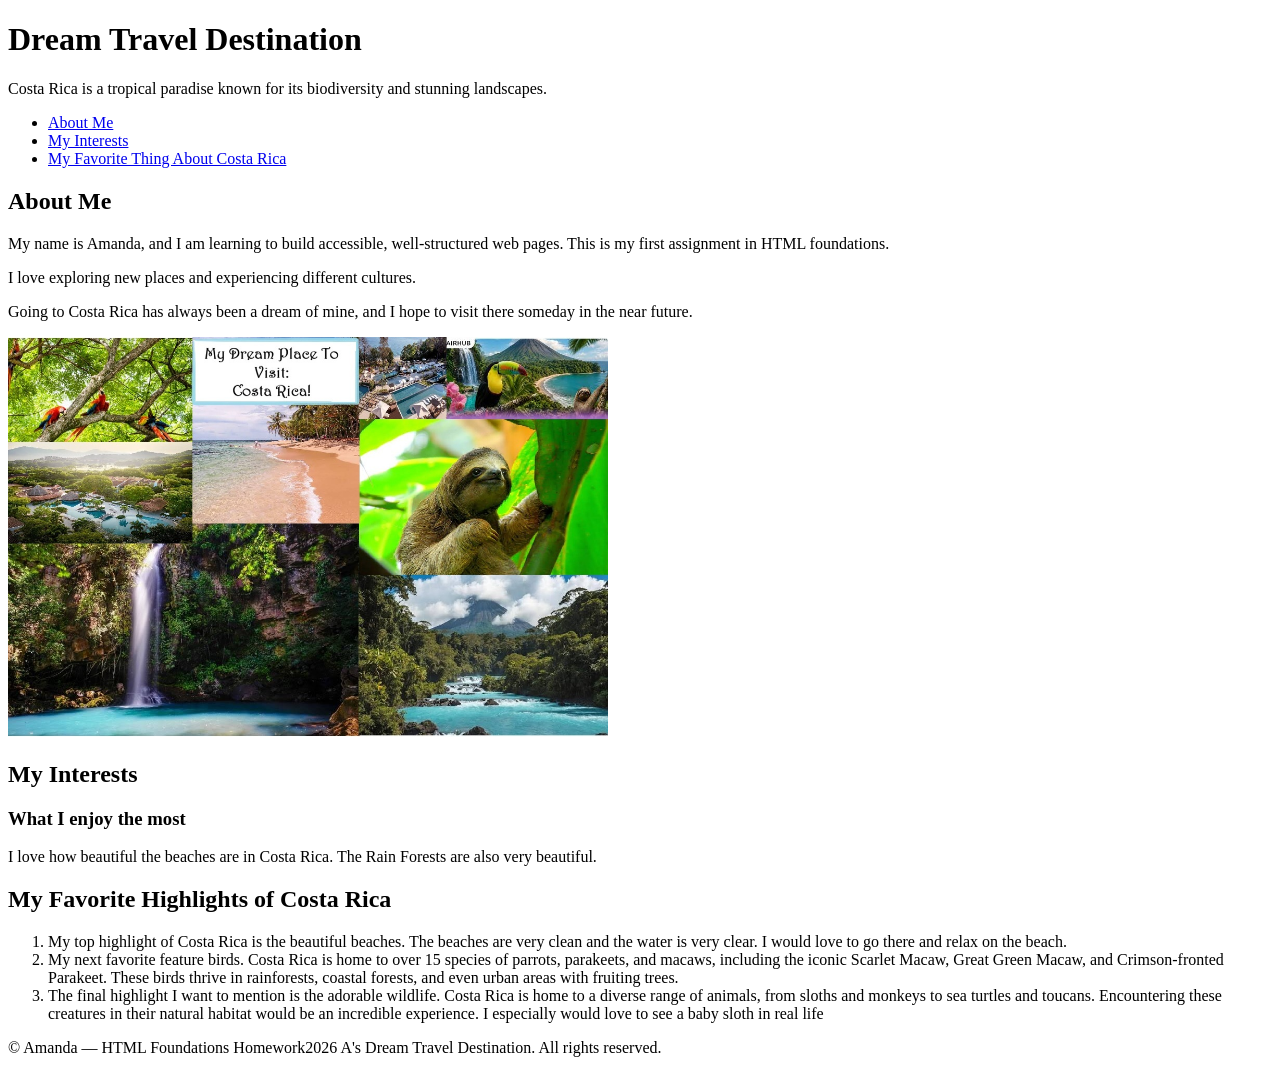
==== index.html @ 9c0b4990 "added style.css file for homework 2 in web dev." ====
<!doctype html>
<html lang="en">
  <head>
    <meta charset="UTF-8" />
    <meta name="viewport" content="width=device-width, initial-scale=1.0" />
    <title>Dream Travel Destination</title>
    <link rel="stylesheet" href="styles.css" />
  </head>

  <body>
    <header id="top-header">
      <h1>Dream Travel Destination</h1>
      <p>
        Costa Rica is a tropical paradise known for its biodiversity and
        stunning landscapes.
      </p>
    </header>

    <nav>
      <ul class="nav-list">
        <li><a href="#about">About Me</a></li>
        <li><a href="#interests">My Interests</a></li>
        <li><a href="#favorites">My Favorite Thing About Costa Rica</a></li>
      </ul>
    </nav>

    <main>
      <section id="about">
        <h2>About Me</h2>
        <p>
          My name is Amanda, and I am learning to build accessible,
          well-structured web pages. This is my first assignment in HTML
          foundations.
        </p>
        <p>I love exploring new places and experiencing different cultures.</p>
        <p>
          Going to Costa Rica has always been a dream of mine, and I hope to
          visit there someday in the near future.
        </p>

        <img
          src="WebDev.Collage.Homework1.jpg"
          alt="Costa Rica Landscape, wildlife, and beaches"
          width="600"
          height="400"
        />
      </section>

      <section id="interests">
        <h2>My Interests</h2>
        <article>
          <h3>What I enjoy the most</h3>
          <p>
            I love how beautiful the beaches are in Costa Rica. The Rain Forests
            are also very beautiful.
          </p>
        </article>
      </section>

      <section id="favorites">
        <h2>My Favorite Highlights of Costa Rica</h2>
        <ol>
          <li>
            My top highlight of Costa Rica is the beautiful beaches. The beaches
            are very clean and the water is very clear. I would love to go there
            and relax on the beach.
          </li>
          <li>
            My next favorite feature birds. Costa Rica is home to over 15
            species of parrots, parakeets, and macaws, including the iconic
            Scarlet Macaw, Great Green Macaw, and Crimson-fronted Parakeet.
            These birds thrive in rainforests, coastal forests, and even urban
            areas with fruiting trees.
          </li>
          <li>
            The final highlight I want to mention is the adorable wildlife.
            Costa Rica is home to a diverse range of animals, from sloths and
            monkeys to sea turtles and toucans. Encountering these creatures in
            their natural habitat would be an incredible experience. I
            especially would love to see a baby sloth in real life
          </li>
        </ol>
      </section>
    </main>

    <footer>
      <p>
        &copy; Amanda — HTML Foundations Homework2026 A's Dream Travel
        Destination. All rights reserved.
      </p>
    </footer>
  </body>
</html>
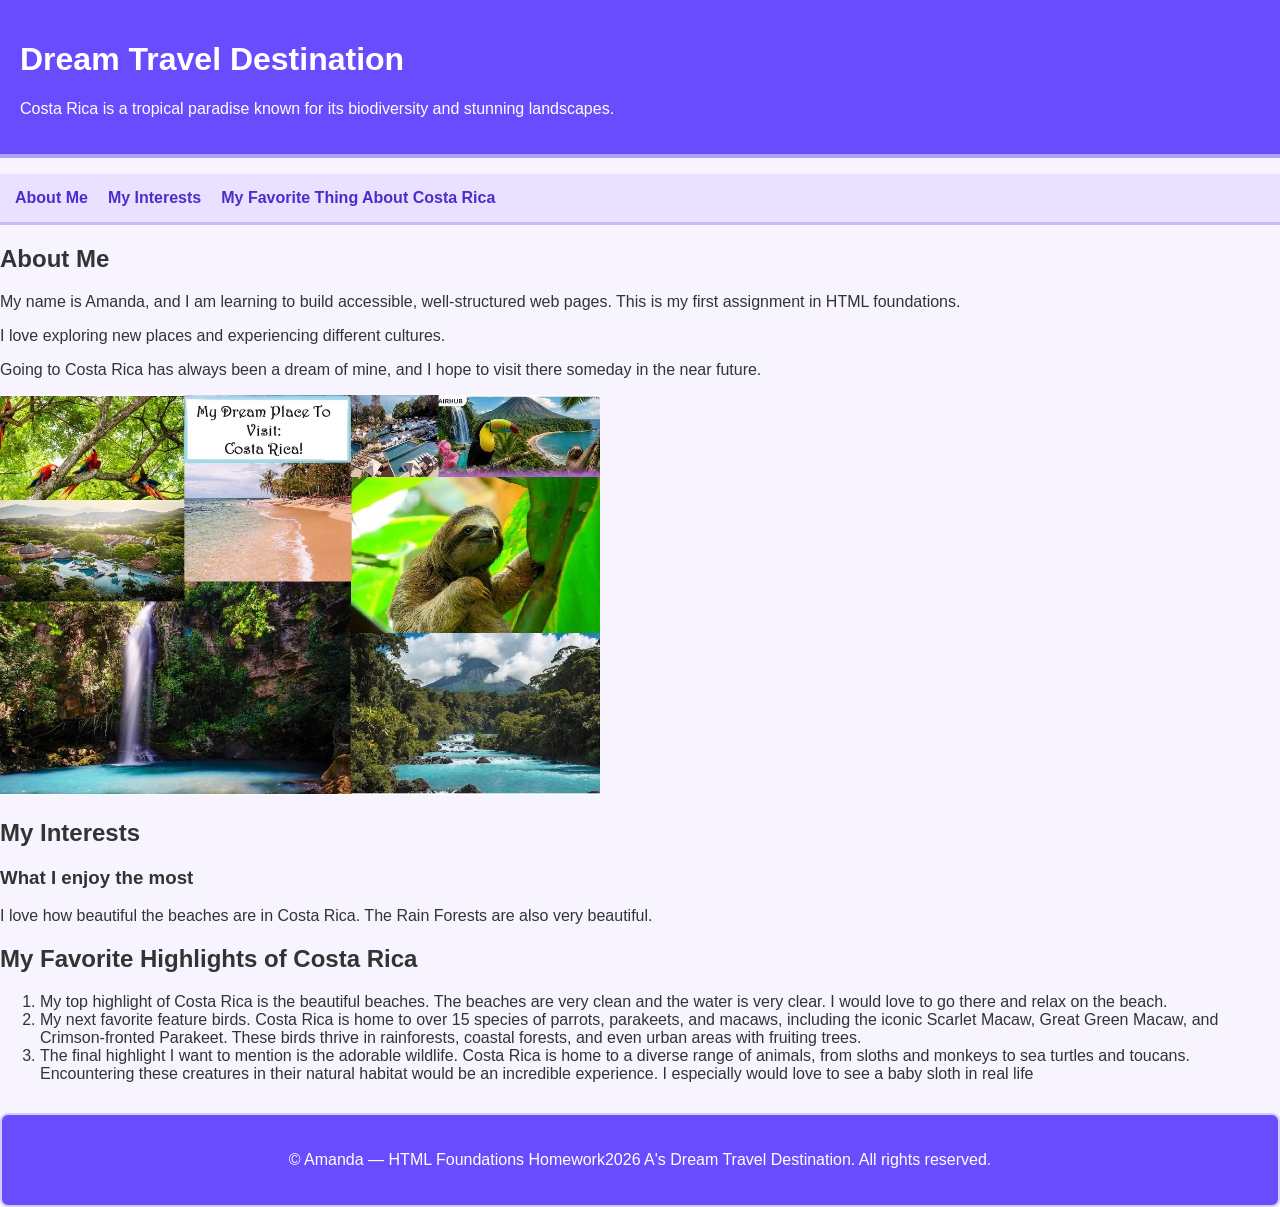
==== commit 0011e122: "fix: correct stylesheet link from styles.css to style.css" ====
--- a/index.html
+++ b/index.html
@@ -4,7 +4,7 @@
     <meta charset="UTF-8" />
     <meta name="viewport" content="width=device-width, initial-scale=1.0" />
     <title>Dream Travel Destination</title>
-    <link rel="stylesheet" href="styles.css" />
+    <link rel="stylesheet" href="style.css" />
   </head>
 
   <body>
--- a/style.css
+++ b/style.css
@@ -0,0 +1,47 @@
+/* Type selector */
+body {
+    font-family: Arial, sans-serif;
+    background-color: #f7f3ff;
+    color: #333;
+    margin: 0;
+    padding: 0;
+}
+
+/* ID selector */
+#top-header {
+    background-color: #6a4cff;
+    color: white;
+    padding: 20px;
+    border-bottom: 4px solid #b39fff;
+}
+
+/* Class selector */
+.page-title {
+    margin: 0;
+    padding-bottom: 10px;
+}
+
+.nav-list {
+    list-style: none;
+    display: flex;
+    gap: 20px;
+    background-color: #e8e1ff;
+    padding: 15px;
+    border-bottom: 3px solid #c7baff;
+}
+
+.nav-list a {
+    text-decoration: none;
+    color: #4a2ecc;
+    font-weight: bold;
+}
+
+footer {
+    text-align: center;
+    padding: 20px;
+    background-color: #6a4cff;
+    color: white;
+    margin-top: 30px;
+    border: 2px solid #d4caff;
+    border-radius: 8px;
+}
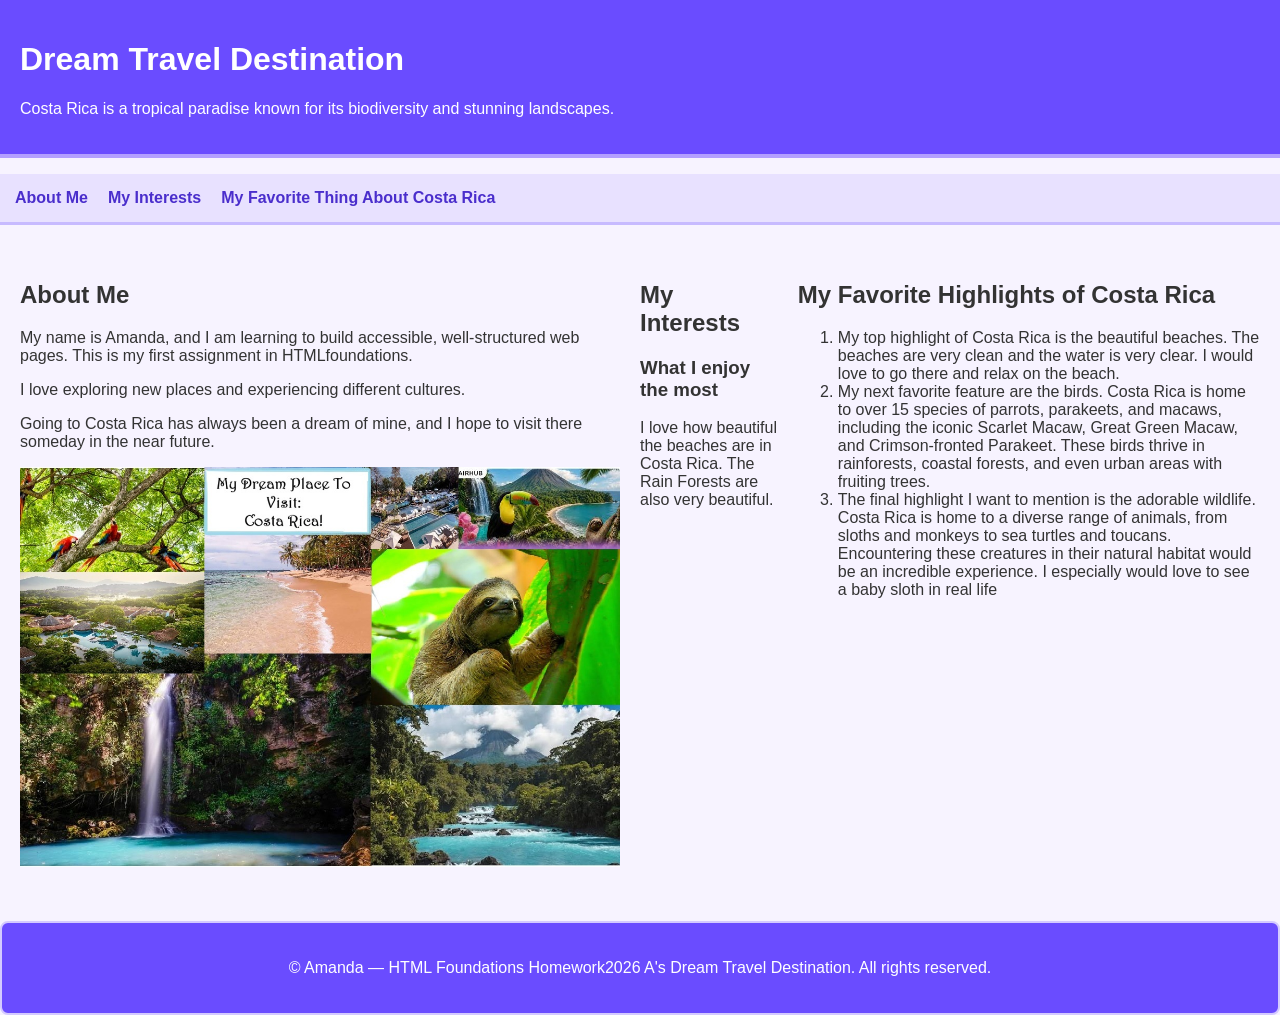
==== commit e958b39b: "added flex, flex wrap, flex direction. Also made it usable for tablet, mobile, and desktop computers" ====
--- a/index.html
+++ b/index.html
@@ -25,62 +25,67 @@
     </nav>
 
     <main>
-      <section id="about">
-        <h2>About Me</h2>
-        <p>
-          My name is Amanda, and I am learning to build accessible,
-          well-structured web pages. This is my first assignment in HTML
-          foundations.
-        </p>
-        <p>I love exploring new places and experiencing different cultures.</p>
-        <p>
-          Going to Costa Rica has always been a dream of mine, and I hope to
-          visit there someday in the near future.
-        </p>
+      <div class="beach-container">
+        <section id="about">
+          <h2>About Me</h2>
+          <p>
+            My name is Amanda, and I am learning to build accessible,
+            well-structured web pages. This is my first assignment in
+            HTMLfoundations.
+          </p>
+          <p>
+            I love exploring new places and experiencing different cultures.
+          </p>
+          <p>
+            Going to Costa Rica has always been a dream of mine, and I hope to
+            visit there someday in the near future.
+          </p>
 
-        <img
-          src="WebDev.Collage.Homework1.jpg"
-          alt="Costa Rica Landscape, wildlife, and beaches"
-          width="600"
-          height="400"
-        />
-      </section>
+          <img
+            src="WebDev.Collage.Homework1.jpg"
+            alt="Costa Rica Landscape, wildlife, and beaches"
+            width="600"
+            height="400"
+          />
+        </section>
 
-      <section id="interests">
-        <h2>My Interests</h2>
-        <article>
-          <h3>What I enjoy the most</h3>
-          <p>
-            I love how beautiful the beaches are in Costa Rica. The Rain Forests
-            are also very beautiful.
-          </p>
-        </article>
-      </section>
+        <section id="interests">
+          <h2>My Interests</h2>
+          <article>
+            <h3>What I enjoy the most</h3>
+            <p>
+              I love how beautiful the beaches are in Costa Rica. The Rain
+              Forests are also very beautiful.
+            </p>
+          </article>
+        </section>
 
-      <section id="favorites">
-        <h2>My Favorite Highlights of Costa Rica</h2>
-        <ol>
-          <li>
-            My top highlight of Costa Rica is the beautiful beaches. The beaches
-            are very clean and the water is very clear. I would love to go there
-            and relax on the beach.
-          </li>
-          <li>
-            My next favorite feature birds. Costa Rica is home to over 15
-            species of parrots, parakeets, and macaws, including the iconic
-            Scarlet Macaw, Great Green Macaw, and Crimson-fronted Parakeet.
-            These birds thrive in rainforests, coastal forests, and even urban
-            areas with fruiting trees.
-          </li>
-          <li>
-            The final highlight I want to mention is the adorable wildlife.
-            Costa Rica is home to a diverse range of animals, from sloths and
-            monkeys to sea turtles and toucans. Encountering these creatures in
-            their natural habitat would be an incredible experience. I
-            especially would love to see a baby sloth in real life
-          </li>
-        </ol>
-      </section>
+        <section id="favorites">
+          <h2>My Favorite Highlights of Costa Rica</h2>
+          <ol>
+            <li>
+              My top highlight of Costa Rica is the beautiful beaches. The
+              beaches are very clean and the water is very clear. I would love
+              to go there and relax on the beach.
+            </li>
+            <li>
+              My next favorite feature are the birds. Costa Rica is home to over
+              15 species of parrots, parakeets, and macaws, including the iconic
+              Scarlet Macaw, Great Green Macaw, and Crimson-fronted Parakeet.
+              These birds thrive in rainforests, coastal forests, and even urban
+              areas with fruiting trees.
+            </li>
+            <li>
+              The final highlight I want to mention is the adorable wildlife.
+              Costa Rica is home to a diverse range of animals, from sloths and
+              monkeys to sea turtles and toucans. Encountering these creatures
+              in their natural habitat would be an incredible experience. I
+              especially would love to see a baby sloth in real life
+            </li>
+          </ol>
+        </section>
+      </div>
+      <! -- end beach container -->
     </main>
 
     <footer>
--- a/style.css
+++ b/style.css
@@ -44,4 +44,51 @@
     margin-top: 30px;
     border: 2px solid #d4caff;
     border-radius: 8px;
+}
+
+.beach-container {
+    display: flex;
+    flex-direction: row;
+    gap: 20px;
+    padding: 20px;
+}
+
+.beach-card {
+    flex: 1;
+    background-color: #ffffff;
+    padding: 15px;
+    border: 2px solid #d4caff;
+    border-radius: 8px;
+}
+
+/* --- MOBILE LAYOUT (320px-480px) --- */
+@media (max-width: 480px) {
+    .beach-container {
+        flex-direction: column;
+    }
+
+    img {
+        width: 100%;
+        height: auto;
+    }
+}
+
+/* --- TABLET LAYOUT (481px-768px) --- */
+@media (min-width: 481px) and (max-width: 768px) {
+    .beach-container {
+        flex-direction: row;
+        flex-wrap: wrap;
+        gap: 20px;
+    }
+
+    .beach-card {
+        flex: 0 0 48%;
+    }
+}
+
+/* --- DESKTOP LAYOUT (1200px and above) ---*/
+@media (min-width: 1200px) {
+    .beach-container {
+        flex-direction: row;
+    }
 }
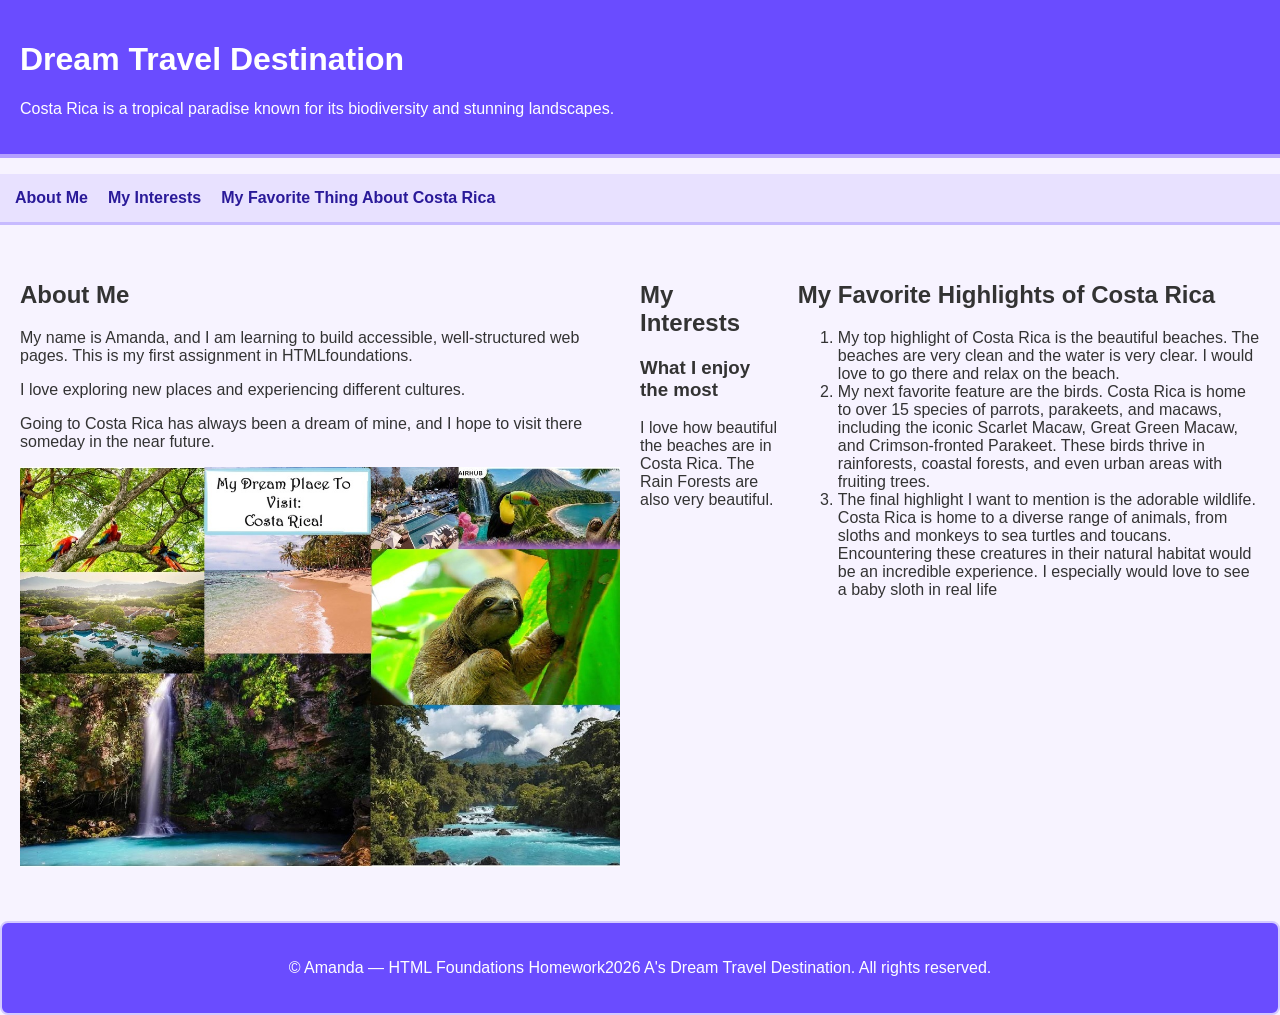
==== commit 6fad3e72: "fix: improve accessibility by adding form labels and alt text; enhance color contrast for navigation" ====
--- a/index.html
+++ b/index.html
@@ -43,7 +43,7 @@
 
           <img
             src="WebDev.Collage.Homework1.jpg"
-            alt="Costa Rica Landscape, wildlife, and beaches"
+            alt="Collage of Costa Rica beaches, wildlife, and waterfalls"
             width="600"
             height="400"
           />
@@ -85,7 +85,8 @@
           </ol>
         </section>
       </div>
-      <! -- end beach container -->
+      <!-- end beach container -->
+
     </main>
 
     <footer>
--- a/style.css
+++ b/style.css
@@ -32,7 +32,7 @@
 
 .nav-list a {
     text-decoration: none;
-    color: #4a2ecc;
+    color: #2a1a99; /* improved contrast*/
     font-weight: bold;
 }
 
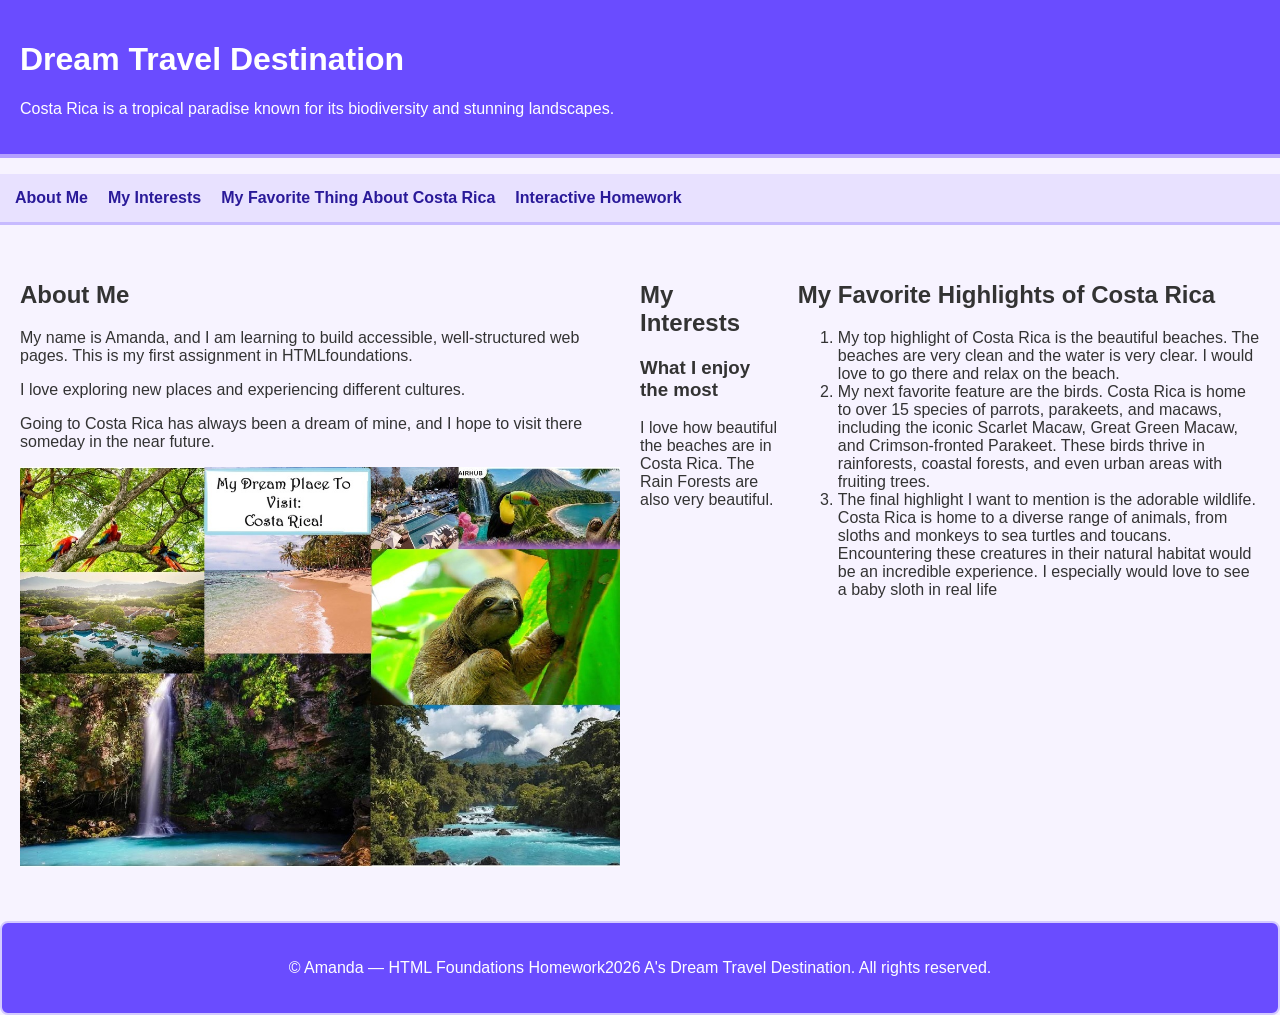
==== commit 027dbb09: "added navigation link to interactive.html" ====
--- a/index.html
+++ b/index.html
@@ -3,6 +3,7 @@
   <head>
     <meta charset="UTF-8" />
     <meta name="viewport" content="width=device-width, initial-scale=1.0" />
+
     <title>Dream Travel Destination</title>
     <link rel="stylesheet" href="style.css" />
   </head>
@@ -21,6 +22,7 @@
         <li><a href="#about">About Me</a></li>
         <li><a href="#interests">My Interests</a></li>
         <li><a href="#favorites">My Favorite Thing About Costa Rica</a></li>
+        <li><a href="interactive.html">Interactive Homework</a></li>
       </ul>
     </nav>
 
@@ -86,7 +88,6 @@
         </section>
       </div>
       <!-- end beach container -->
-
     </main>
 
     <footer>
--- a/style.css
+++ b/style.css
@@ -32,7 +32,8 @@
 
 .nav-list a {
     text-decoration: none;
-    color: #2a1a99; /* improved contrast*/
+    color: #2a1a99;
+    /* improved contrast*/
     font-weight: bold;
 }
 
@@ -91,4 +92,8 @@
     .beach-container {
         flex-direction: row;
     }
+}
+
+#colorPreview {
+    transition: color 0.3s ease;
 }
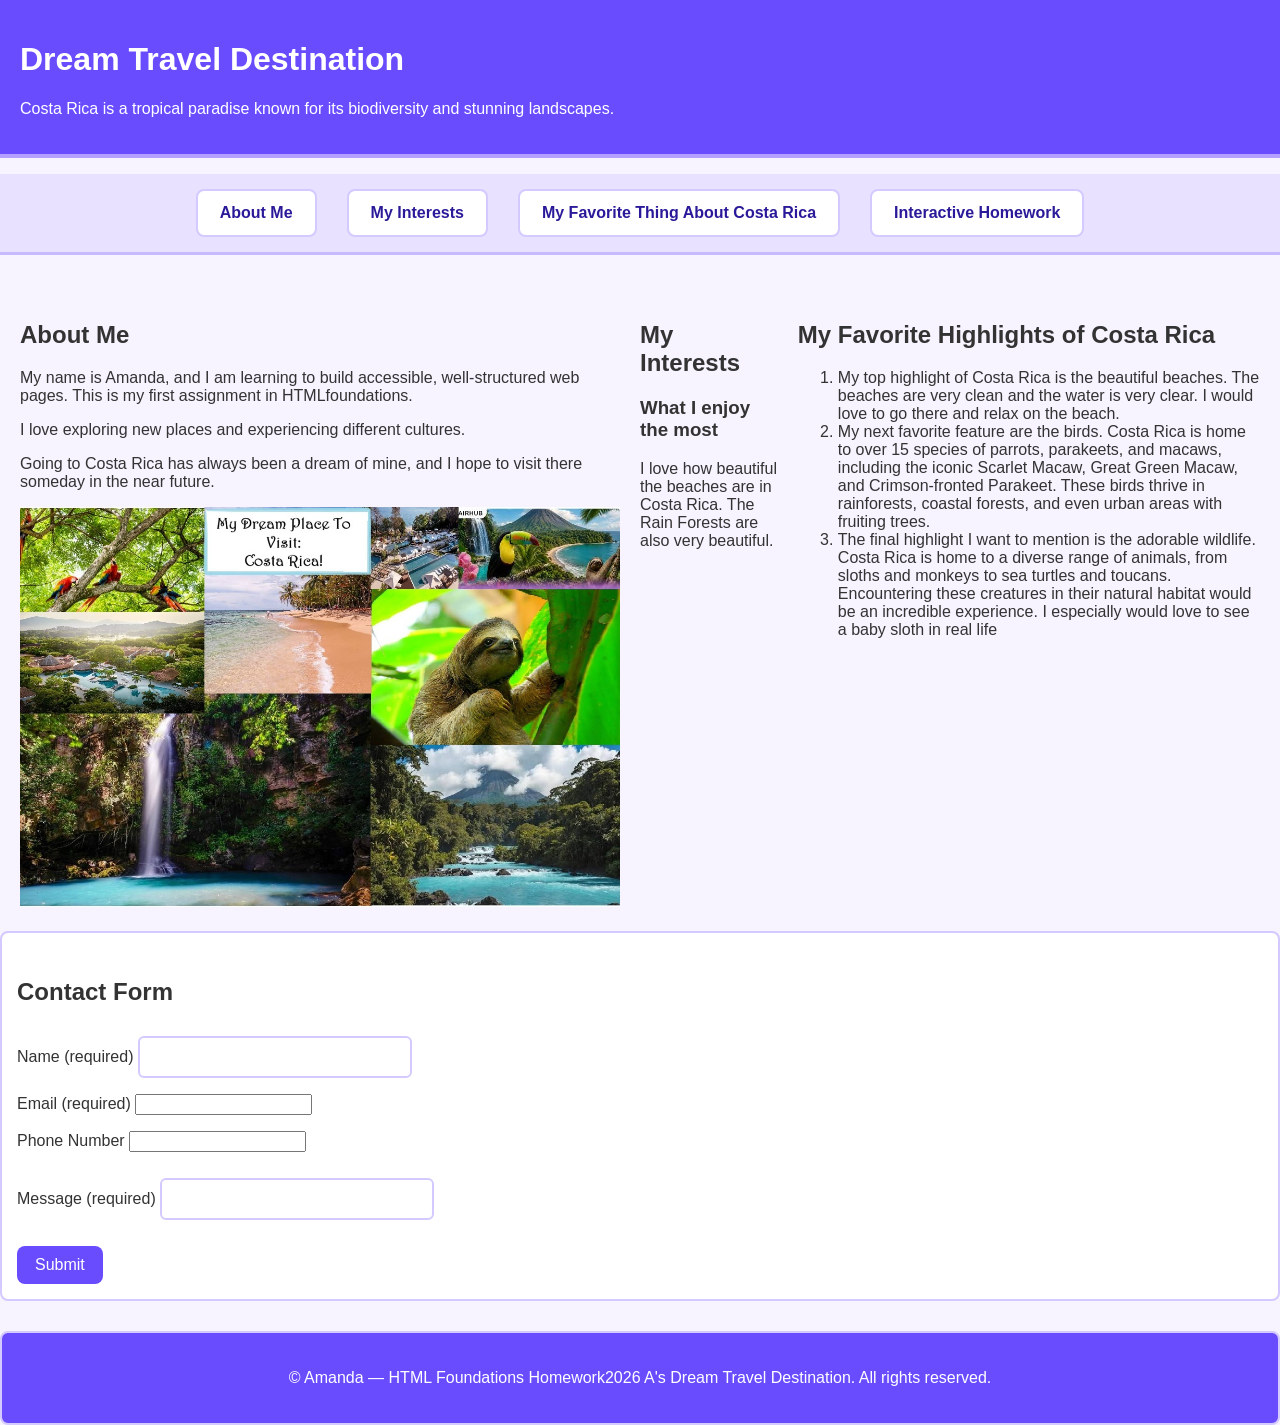
==== commit cc9c409f: "Homework 8 completed!! Added contact form with validation and success message handling" ====
--- a/index.html
+++ b/index.html
@@ -87,7 +87,32 @@
           </ol>
         </section>
       </div>
-      <!-- end beach container -->
+     
+       <section class="beach-card">
+        <h2>Contact Form</h2>
+        
+        <form id="contactForm">
+          <label for="name">Name (required)</label>
+          <input id="name" type="text" />
+          <p class="error" id="nameError"></p>
+
+<label for="email">Email (required)</label>
+<input id="email" type="email" />
+<p class="error" id="emailError"></p>
+
+<label for="phone">Phone Number</label>
+<input id="phone" type="tel" />
+<p class="error" id="phoneError"></p>
+
+<label for="message">Message (required)</label>
+<input id="message" type="text" />
+<p class="error" id="messageError"></p>
+
+<button type="submit">Submit</button>
+        </form>
+
+        <div id="apiBox"></div>
+      </section>
     </main>
 
     <footer>
@@ -96,5 +121,6 @@
         Destination. All rights reserved.
       </p>
     </footer>
+    <script src="script.js"></script>
   </body>
 </html>
--- a/style.css
+++ b/style.css
@@ -28,13 +28,29 @@
     background-color: #e8e1ff;
     padding: 15px;
     border-bottom: 3px solid #c7baff;
+    justify-content: center;
+}
+
+.nav-list li {
+    margin: 0 5px;
+    background-color: #ffffff;
+    border: 2px solid #d4caff;
+    border-radius: 8px;
+    padding: 8px 12px;
+    transition: background-color 0.3s ease, color 0.3s ease;
 }
 
 .nav-list a {
     text-decoration: none;
     color: #2a1a99;
-    /* improved contrast*/
     font-weight: bold;
+    display: block;
+    padding: 5px 10px;
+}
+
+.nav-list li:hover a {
+    color: white;
+
 }
 
 footer {
@@ -96,4 +112,43 @@
 
 #colorPreview {
     transition: color 0.3s ease;
+    margin-top: 10px;
+    font-weight: bold;
+}
+
+/* Interactive Page Button Styling */
+button {
+    background-color: #6a4cff;
+    color: white;
+    padding: 10px 18px;
+    border: none;
+    border-radius: 8px;
+    font-size: 1rem;
+    cursor: pointer;
+    transition: background-color 0.3s ease;
+    margin-top: 10px;
+}
+
+button:hover {
+    background-color: #4e36cc;
+}
+
+/* input styling */
+input[type="text"] {
+    padding: 10px;
+    border: 2px solid #d4caff;
+    border-radius: 6px;
+    font-size: 1rem;
+    margin-top: 10px;
+    width: 250px;
+}
+
+/* Center the interactive sections */
+h2 {
+    margin-top: 30px;
+
+}
+
+#itemList {
+    margin-top: 10px;
 }
